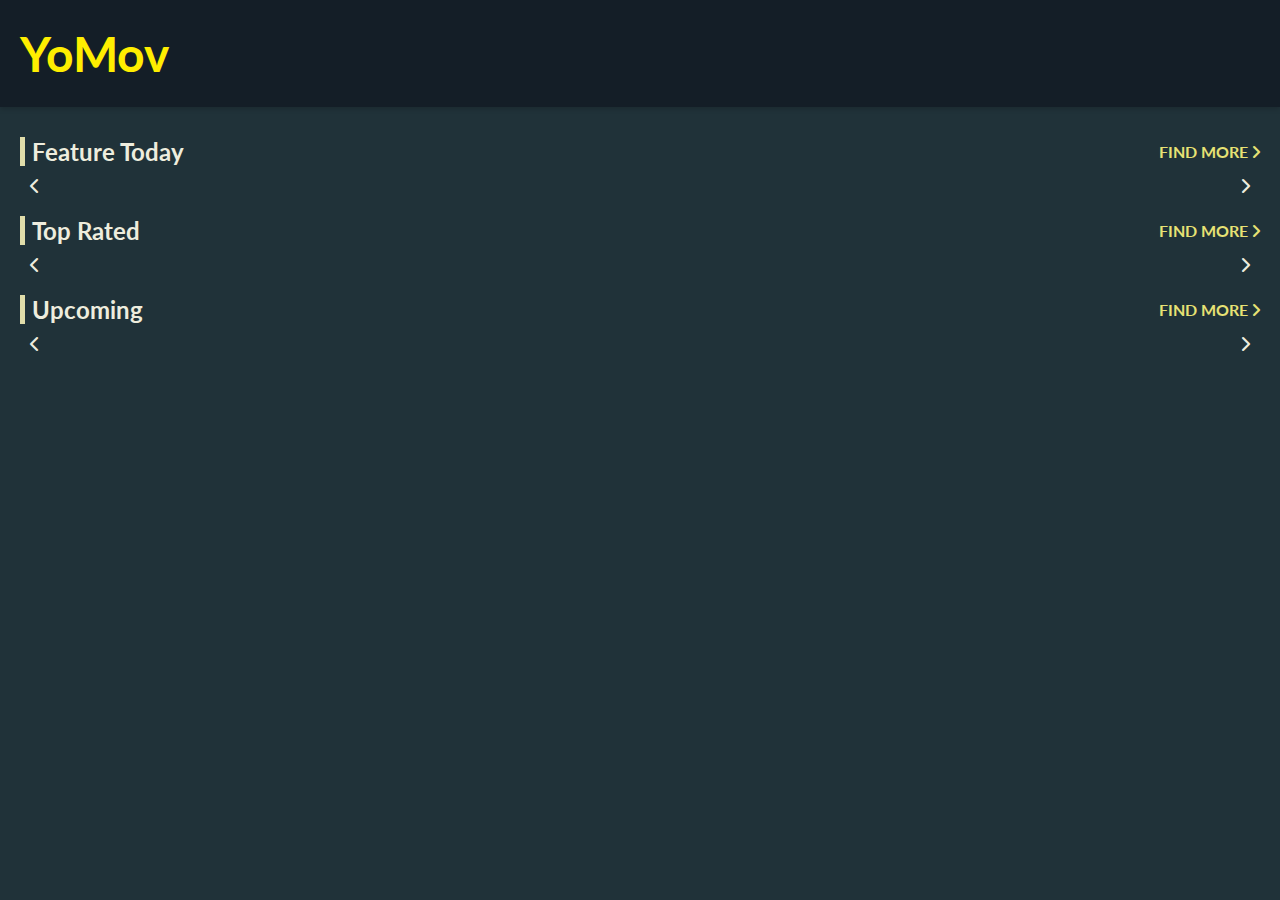
==== index.html @ 43d6a19d "detail scripts" ====
<!DOCTYPE html>
<html lang="en">

<head>
    <meta charset="UTF-8">
    <meta http-equiv="X-UA-Compatible" content="IE=edge">
    <meta name="viewport" content="width=device-width, initial-scale=1.0">
    <title>Filemin</title>
    <link rel="stylesheet" href="css/style.css">
    <!-- Font Awesome -->
    <link rel="stylesheet" href="https://cdnjs.cloudflare.com/ajax/libs/font-awesome/6.0.0/css/all.min.css"
        integrity="sha512-9usAa10IRO0HhonpyAIVpjrylPvoDwiPUiKdWk5t3PyolY1cOd4DSE0Ga+ri4AuTroPR5aQvXU9xC6qOPnzFeg=="
        crossorigin="anonymous" referrerpolicy="no-referrer" />
</head>

<body>
    <!-- Header Section -->
    <header>
        <nav>
            <!-- App Name or Logo -->
            <a href="index.html" class="nav__logo">
                YoMov
            </a>

            <!-- Search Bar -->
            <div>

            </div>
        </nav>
    </header>
    <!-- !Header Section -->

    <!-- Content Section -->
    <main>

        <movie-section title="Feature Today" more-link = "./popular" movie-tag="popular"></movie-section>
        <movie-section title="Top Rated" more-link = "./top-rated" movie-tag="top_rated"></movie-section>
        <movie-section title="Upcoming" more-link = "./upcoming" movie-tag="upcoming"></movie-section>

    </main>
    <!-- !Content Section -->

    <!-- Footer Section -->
    <footer>

    </footer>
    <!-- !Footer Section -->

    <script src="js/api-key.js"></script>
    <script src="js/components.js"></script>
    <script src="js/cardScroll.js"></script>
    <script src="js/util.js"></script>
    <script src="js/index.js"></script>
</body>

</html>
---- css/style.css ----
@import url('https://fonts.googleapis.com/css2?family=Lato:ital,wght@0,100;0,300;0,400;0,700;1,100;1,300;1,400;1,700;1,900&display=swap');

* {
    margin: 0;
    padding: 0;
    box-sizing: border-box;
    text-decoration: none;
    color: black;
    font-family: 'Lato', sans-serif;
    color: #eeedde;
}

body {
    background-color: #203239;
}

header {
    background-color: #141e27;
}

/* navbar */
nav {
    max-width: 1280px;
    padding: 20px 10px;
    margin: auto;
    display: flex;
    box-shadow: 0 2px 5px 0 rgba(0, 0, 0, 0.16);
}

.nav__logo {
    font-size: 48px;
    font-weight: bold;
    color: #ffee00;
    padding: 5px 10px;
    border-radius: 16px;
}

/* !navbar */

main {
    max-width: 1280px;
    padding: 30px 20px 10px 20px;
    margin: auto;
}

.content__container {
    padding: 10px 20px;
}

/* Movie Section */
.movieSection {
    margin-bottom: 30px;
    display: block;
}

.movieSection__head {
    display: flex;
    justify-content: space-between;
    align-items: center;
    font-weight: bold;
    margin-bottom: 20px;
}

.movieSection__head .more__link {
    display: flex;
    gap: 4px;
    align-items: center;
    color: #e7e274 !important;
}
.movieSection__head .more__link span,
.movieSection__head .more__link i {
    color: #e7e274 !important;
}

.movieSection__head .title {
    font-size: 24px;
    position: relative;
    padding-left: 12px;
}

.movieSection__head .title::before {
    content: '';
    position: absolute;
    height: 100%;
    width: 5px;
    margin-left: -12px;
    background-color: #e0ddaa;
}

/* !Movie Section */

/* Movie Card */
.movie__container {
    position: relative;
    height: 100%;
    width: 100%;
}

.movieContainer__card {
    display: flex;
    position: relative;
    gap: 20px;
    min-width: 100%;
    overflow-x: scroll;
    -ms-overflow-style: none;
    scrollbar-width: none;
    -webkit-overflow-scrolling: touch;
    scroll-snap-type: x mandatory;
    scroll-behavior: smooth;
}

.movieContainer__card::-webkit-scrollbar {
    display: none;
}

.movie__card {
    background-color: #141e27;
    min-width: 200px;
    max-width: 200px;
    font-weight: 700;
    display: flex;
    flex-direction: column;
    border-radius: 12px;
    overflow: hidden;
    position: relative;
    scroll-snap-align: center;
}

.movie__card .image {
    height: auto;
}

.movie__card .card__details {
    width: 100%;
    padding: 10px;
}

.card__details .rating {
    margin-bottom: 10px;
    display: flex;
    align-items: center;
    font-size: 14px;
    gap: 3px;
}

.card__details .rating .star {
    color: #f5c518;
}

.card__details .title {
    font-size: 16px;
    text-align: left;
    display: -webkit-box;
    max-height: 50px;
    -webkit-line-clamp: 2;
    -webkit-box-orient: vertical;
    overflow: hidden;
    text-overflow: ellipsis;
    line-height: 1.625;
}

.movie__card:hover > .to__detail {
    display: flex;
}

.movie__card .to__detail {
    background-color: rgba(0, 0, 0, 0.493);
    position: absolute;
    top: 0;
    left: 0px;
    height: 100%;
    width: 100%;
    display: none;
}

/* !Movie Card */

.movie__container .scroll__button {
    position: absolute;
    display: flex;
    width: 100%;
    height: 100%;
}

.movie__container .scroll__button .prev,
.movie__container .scroll__button .next {
    height: 50%;
    display: flex;
    align-items: center;
    width: fit-content;
    background-color: rgba(0, 0, 0, 0.555);
    z-index: 10;
    position: absolute;
    top: 20%;
    padding: 0 10px;
    cursor: pointer;
}

.movie__container .scroll__button .prev {
    left: 0;
}

.movie__container .scroll__button .next {
    right: 0;
}

.hide {
    display: none !important;
}
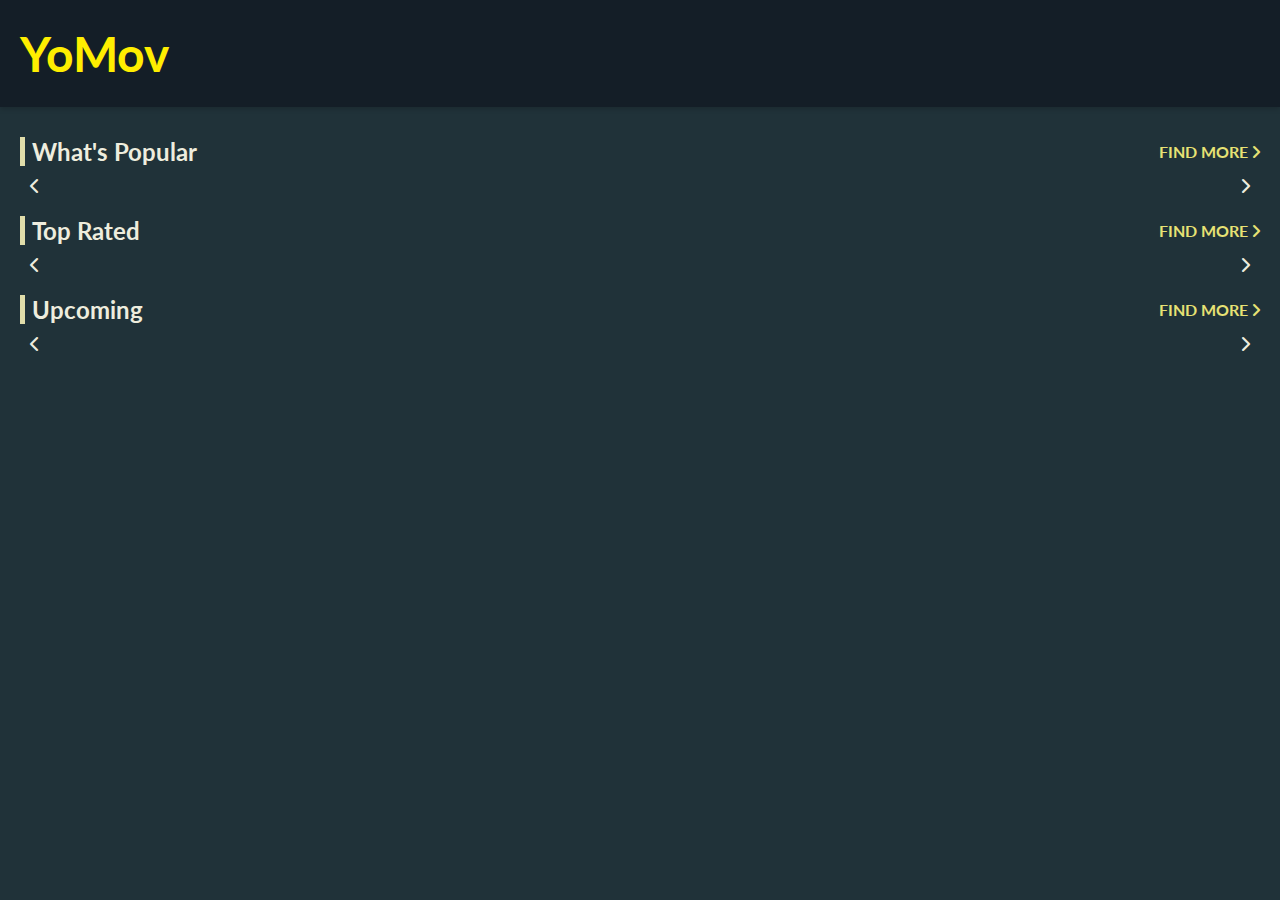
==== commit 6bfcaab0: "detail page layout" ====
--- a/index.html
+++ b/index.html
@@ -5,7 +5,7 @@
     <meta charset="UTF-8">
     <meta http-equiv="X-UA-Compatible" content="IE=edge">
     <meta name="viewport" content="width=device-width, initial-scale=1.0">
-    <title>Filemin</title>
+    <title>YoMov</title>
     <link rel="stylesheet" href="css/style.css">
     <!-- Font Awesome -->
     <link rel="stylesheet" href="https://cdnjs.cloudflare.com/ajax/libs/font-awesome/6.0.0/css/all.min.css"
@@ -15,28 +15,14 @@
 
 <body>
     <!-- Header Section -->
-    <header>
-        <nav>
-            <!-- App Name or Logo -->
-            <a href="index.html" class="nav__logo">
-                YoMov
-            </a>
-
-            <!-- Search Bar -->
-            <div>
-
-            </div>
-        </nav>
-    </header>
+    <nav-bar></nav-bar>
     <!-- !Header Section -->
 
     <!-- Content Section -->
     <main>
-
-        <movie-section title="Feature Today" more-link = "./popular" movie-tag="popular"></movie-section>
+        <movie-section title="What's Popular" more-link = "./popular" movie-tag="popular"></movie-section>
         <movie-section title="Top Rated" more-link = "./top-rated" movie-tag="top_rated"></movie-section>
         <movie-section title="Upcoming" more-link = "./upcoming" movie-tag="upcoming"></movie-section>
-
     </main>
     <!-- !Content Section -->
 
--- a/css/style.css
+++ b/css/style.css
@@ -207,3 +207,124 @@
 .hide {
     display: none !important;
 }
+
+/* Detail Page */
+#detailSection {
+    padding: 0;
+    max-width: none;
+}
+
+.detail__container {
+    display: flex;
+    gap: 40px;
+    align-items: center;
+    max-width: 1280px;
+    margin: auto;
+    padding: 20px 40px;
+}
+
+@media screen and (max-width: 768px) {
+    .detail__container {
+        flex-direction: column;
+    }
+}
+
+.detail__bg {
+    background-position: right -200px top;
+    background-size: cover;
+    background-repeat: no-repeat;
+    background-image: url(https://www.themoviedb.org/t/p/w1920_and_h800_multi_faces/4OTYefcAlaShn6TGVK33UxLW9R7.jpg);
+}
+
+.bg__layer {
+    background: linear-gradient(
+        to bottom right,
+        rgb(11, 48, 51),
+        rgba(10.5, 31.5, 52.5, 0.84)
+    );
+}
+
+.detail__container .poster {
+    position: relative;
+    display: block;
+    width: 300px;
+}
+
+.poster__container {
+    position: relative;
+    border-radius: 10px;
+    overflow: hidden;
+    cursor: pointer;
+}
+
+.detail__container .poster img {
+    width: 300px;
+}
+
+.detail__container .poster .layer {
+    position: absolute;
+    height: 100%;
+    width: 100%;
+    display: none;
+    align-items: center;
+    justify-content: center;
+    background-color: rgba(0, 0, 0, 0.452);
+    border: none;
+    top: 0;
+    left: 0;
+}
+
+.detail__container .poster .layer i {
+    font-size: 42px;
+    color: #eeedde;
+}
+
+.detail__container .poster__container:hover > img {
+    filter: blur(10px);
+}
+
+.detail__container .poster__container:hover > .layer {
+    display: flex;
+}
+
+.details {
+    display: flex;
+    flex-direction: column;
+    gap: 20px;
+}
+
+.header__title {
+    margin-bottom: 5px;
+}
+
+.header__title .title {
+    font-size: 36px;
+    font-weight: bolder;
+}
+
+.header__title .year {
+    font-size: 30px;
+    font-weight: 700px;
+}
+
+.details .studio p {
+    font-style: italic;
+    font-weight: 400;
+    color: #c4c3bf;
+}
+
+.details .rating i {
+    color: #f5c518;
+}
+
+.details .rating span {
+    font-weight: bold;
+}
+
+.overview h3 {
+    margin-bottom: 12px;
+}
+
+.overview p {
+    line-height: 1.5em;
+}
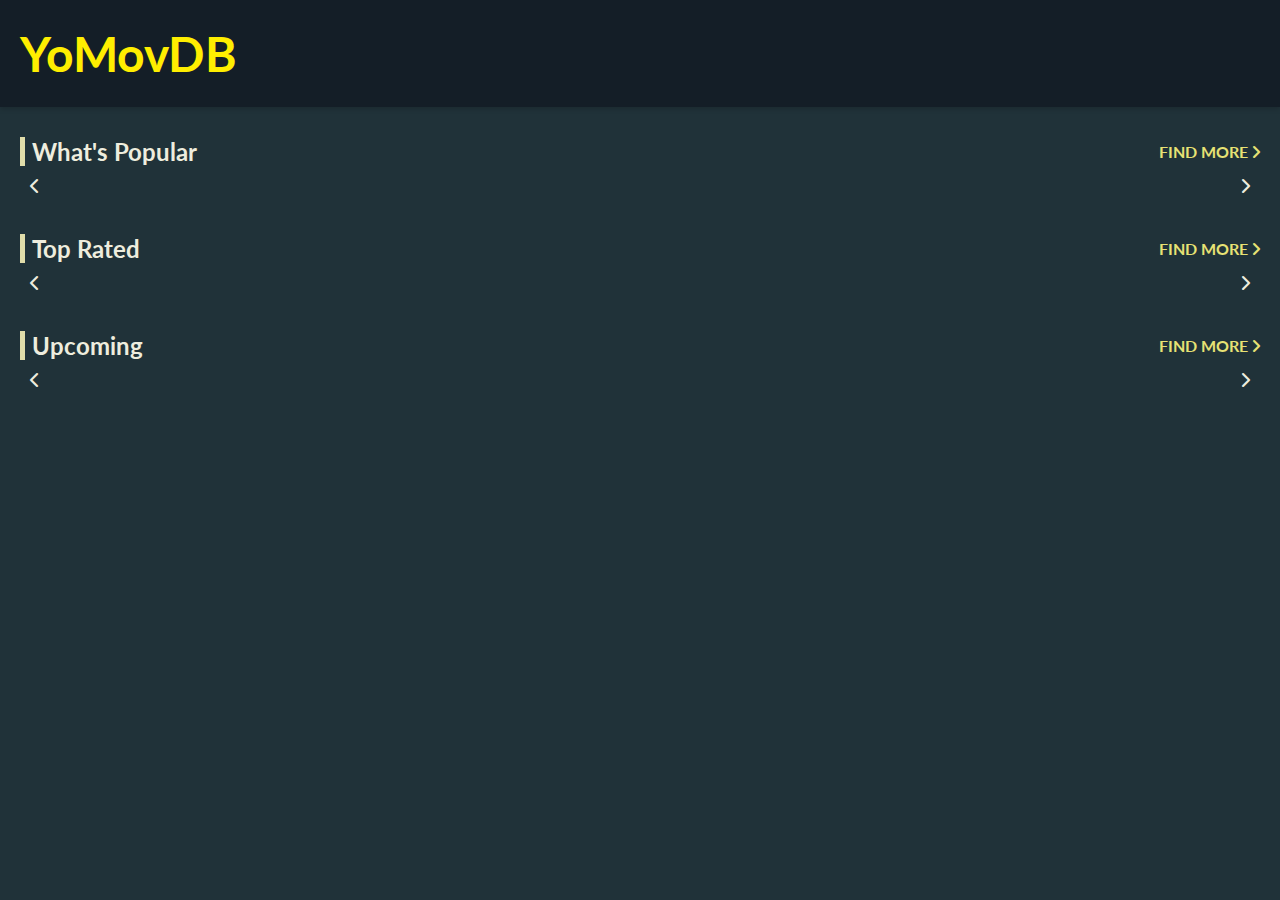
==== commit ce48c31c: "change app name" ====
--- a/index.html
+++ b/index.html
@@ -5,7 +5,7 @@
     <meta charset="UTF-8">
     <meta http-equiv="X-UA-Compatible" content="IE=edge">
     <meta name="viewport" content="width=device-width, initial-scale=1.0">
-    <title>YoMov</title>
+    <title>YoMovDB - Your Movie Database</title>
     <link rel="stylesheet" href="css/style.css">
     <!-- Font Awesome -->
     <link rel="stylesheet" href="https://cdnjs.cloudflare.com/ajax/libs/font-awesome/6.0.0/css/all.min.css"
@@ -20,9 +20,9 @@
 
     <!-- Content Section -->
     <main>
-        <movie-section title="What's Popular" more-link = "./popular" movie-tag="popular"></movie-section>
-        <movie-section title="Top Rated" more-link = "./top-rated" movie-tag="top_rated"></movie-section>
-        <movie-section title="Upcoming" more-link = "./upcoming" movie-tag="upcoming"></movie-section>
+        <movie-section title="What's Popular" more-link = "./movie.html?popular" movie-tag="popular"></movie-section>
+        <movie-section title="Top Rated" more-link = "./movie.html?top-rated" movie-tag="top_rated"></movie-section>
+        <movie-section title="Upcoming" more-link = "./movie.html?upcoming" movie-tag="upcoming"></movie-section>
     </main>
     <!-- !Content Section -->
 
--- a/css/style.css
+++ b/css/style.css
@@ -14,6 +14,12 @@
     background-color: #203239;
 }
 
+.container {
+    max-width: 1280px;
+    margin: auto;
+    padding: 20px;
+}
+
 header {
     background-color: #141e27;
 }
@@ -49,7 +55,7 @@
 
 /* Movie Section */
 .movieSection {
-    margin-bottom: 30px;
+    margin-bottom: 48px;
     display: block;
 }
 
@@ -136,11 +142,21 @@
 }
 
 .card__details .rating {
+    display: flex;
+    align-items: center;
+    font-size: 14px;
+    gap: 3px;
+}
+
+.card__details .info {
+    display: flex;
     margin-bottom: 10px;
-    display: flex;
-    align-items: center;
-    font-size: 14px;
-    gap: 3px;
+    align-items: center;
+    justify-content: space-between;
+}
+
+.card__details .info .releaseDate {
+    font-size: 14px;
 }
 
 .card__details .rating .star {
@@ -220,20 +236,13 @@
     align-items: center;
     max-width: 1280px;
     margin: auto;
-    padding: 20px 40px;
+    padding: 20px 20px;
 }
 
 @media screen and (max-width: 768px) {
     .detail__container {
         flex-direction: column;
     }
-}
-
-.detail__bg {
-    background-position: right -200px top;
-    background-size: cover;
-    background-repeat: no-repeat;
-    background-image: url(https://www.themoviedb.org/t/p/w1920_and_h800_multi_faces/4OTYefcAlaShn6TGVK33UxLW9R7.jpg);
 }
 
 .bg__layer {
@@ -258,6 +267,7 @@
 }
 
 .detail__container .poster img {
+    display: block;
     width: 300px;
 }
 
@@ -287,14 +297,18 @@
     display: flex;
 }
 
-.details {
+.detail__container .details {
     display: flex;
     flex-direction: column;
-    gap: 20px;
+    gap: 10px;
 }
 
 .header__title {
     margin-bottom: 5px;
+}
+
+.header__info {
+    font-size: 14px;
 }
 
 .header__title .title {
@@ -307,7 +321,7 @@
     font-weight: 700px;
 }
 
-.details .studio p {
+.details .tagline p {
     font-style: italic;
     font-weight: 400;
     color: #c4c3bf;
@@ -328,3 +342,54 @@
 .overview p {
     line-height: 1.5em;
 }
+
+.mainCrew {
+    margin-top: 20px;
+    display: flex;
+    flex-wrap: wrap;
+    column-gap: 100px;
+    row-gap: 10px;
+}
+
+.mainCrew .name {
+    font-weight: bolder;
+    font-weight: 16px;
+}
+
+.mainCrew .job {
+    font-size: 14px;
+}
+
+.more__details {
+    margin-top: 10px;
+}
+
+.more__details .details {
+    display: grid;
+    grid-template-columns: auto auto auto;
+    grid-template-rows: auto auto;
+    /* grid-auto-flow: column; */
+    /* justify-content: space-between; */
+    gap: 20px;
+}
+
+.more__details .detail__title {
+    font-weight: bold;
+    font-size: 14px;
+}
+
+.more__details .value {
+    font-size: 12px;
+}
+
+.more__details .detail__item {
+    position: relative;
+    display: flex;
+    align-items: center;
+    gap: 8px;
+}
+
+.more__details .detail__item .icon {
+    display: block;
+    font-size: 24px;
+}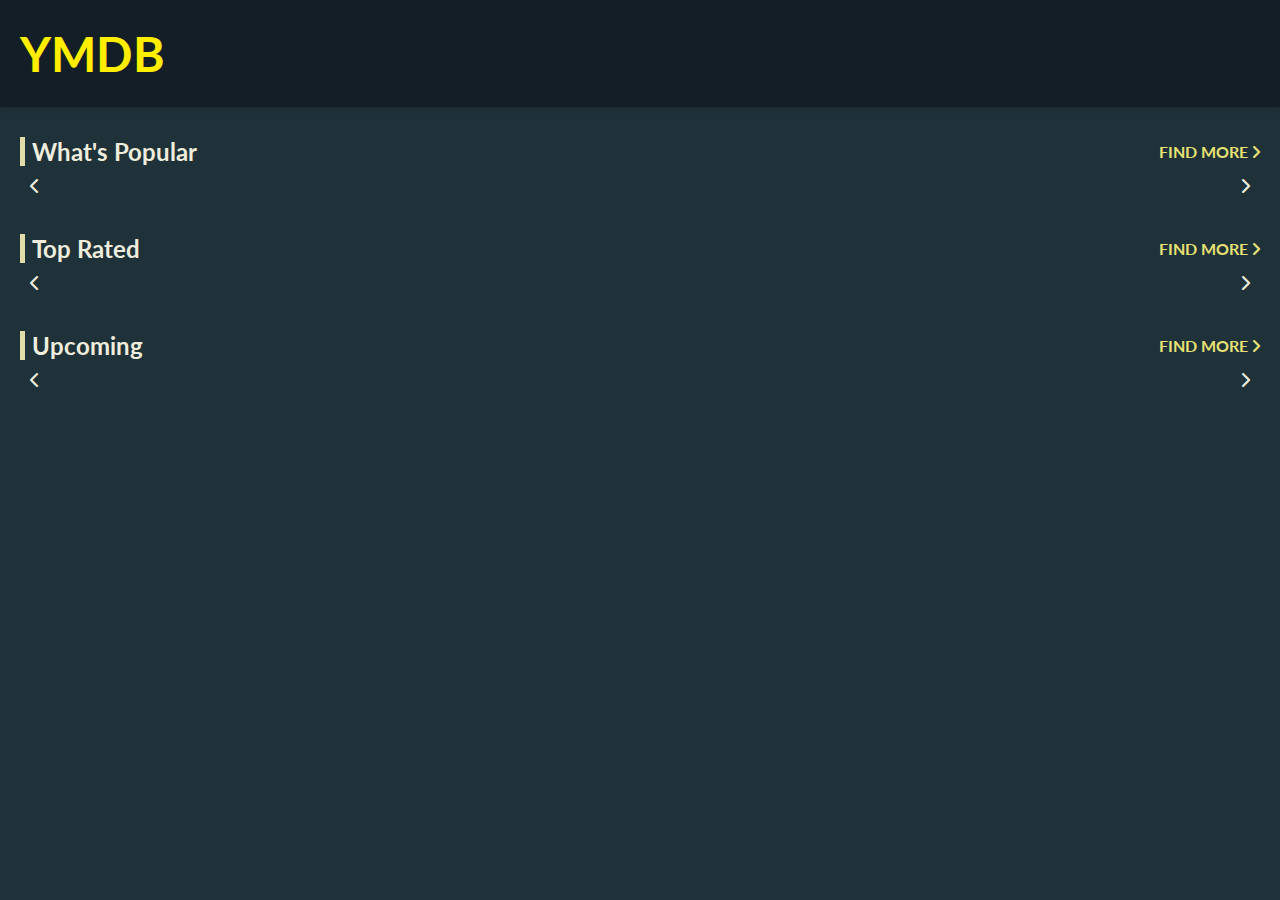
==== commit 67c30f4c: "find more movies" ====
--- a/index.html
+++ b/index.html
@@ -5,7 +5,7 @@
     <meta charset="UTF-8">
     <meta http-equiv="X-UA-Compatible" content="IE=edge">
     <meta name="viewport" content="width=device-width, initial-scale=1.0">
-    <title>YoMovDB - Your Movie Database</title>
+    <title>YMDB - Your Movie Database</title>
     <link rel="stylesheet" href="css/style.css">
     <!-- Font Awesome -->
     <link rel="stylesheet" href="https://cdnjs.cloudflare.com/ajax/libs/font-awesome/6.0.0/css/all.min.css"
@@ -21,7 +21,7 @@
     <!-- Content Section -->
     <main>
         <movie-section title="What's Popular" more-link = "./movie.html?popular" movie-tag="popular"></movie-section>
-        <movie-section title="Top Rated" more-link = "./movie.html?top-rated" movie-tag="top_rated"></movie-section>
+        <movie-section title="Top Rated" more-link = "./movie.html?top_rated" movie-tag="top_rated"></movie-section>
         <movie-section title="Upcoming" more-link = "./movie.html?upcoming" movie-tag="upcoming"></movie-section>
     </main>
     <!-- !Content Section -->
--- a/css/style.css
+++ b/css/style.css
@@ -59,6 +59,14 @@
     display: block;
 }
 
+.movieSection__container {
+    display: flex;
+    flex-wrap: wrap;
+    gap: 40px;
+    margin-bottom: 20px;
+    justify-content: center;
+}
+
 .movieSection__head {
     display: flex;
     justify-content: space-between;
@@ -81,6 +89,7 @@
 .movieSection__head .title {
     font-size: 24px;
     position: relative;
+    text-transform: capitalize;
     padding-left: 12px;
 }
 
@@ -392,4 +401,24 @@
 .more__details .detail__item .icon {
     display: block;
     font-size: 24px;
+}
+
+
+/*  */
+
+.btn__more {
+    display: inline-flex;
+    padding: 12px 18px;
+    background-color: #141e27;
+    width: 95%;
+    margin: 0 auto;
+    justify-content: center;
+    border-radius: 8px;
+    font-size: 18px;
+    font-weight: bold;
+    cursor: pointer;
+}
+
+.btn__more:hover {
+    opacity: 0.7;
 }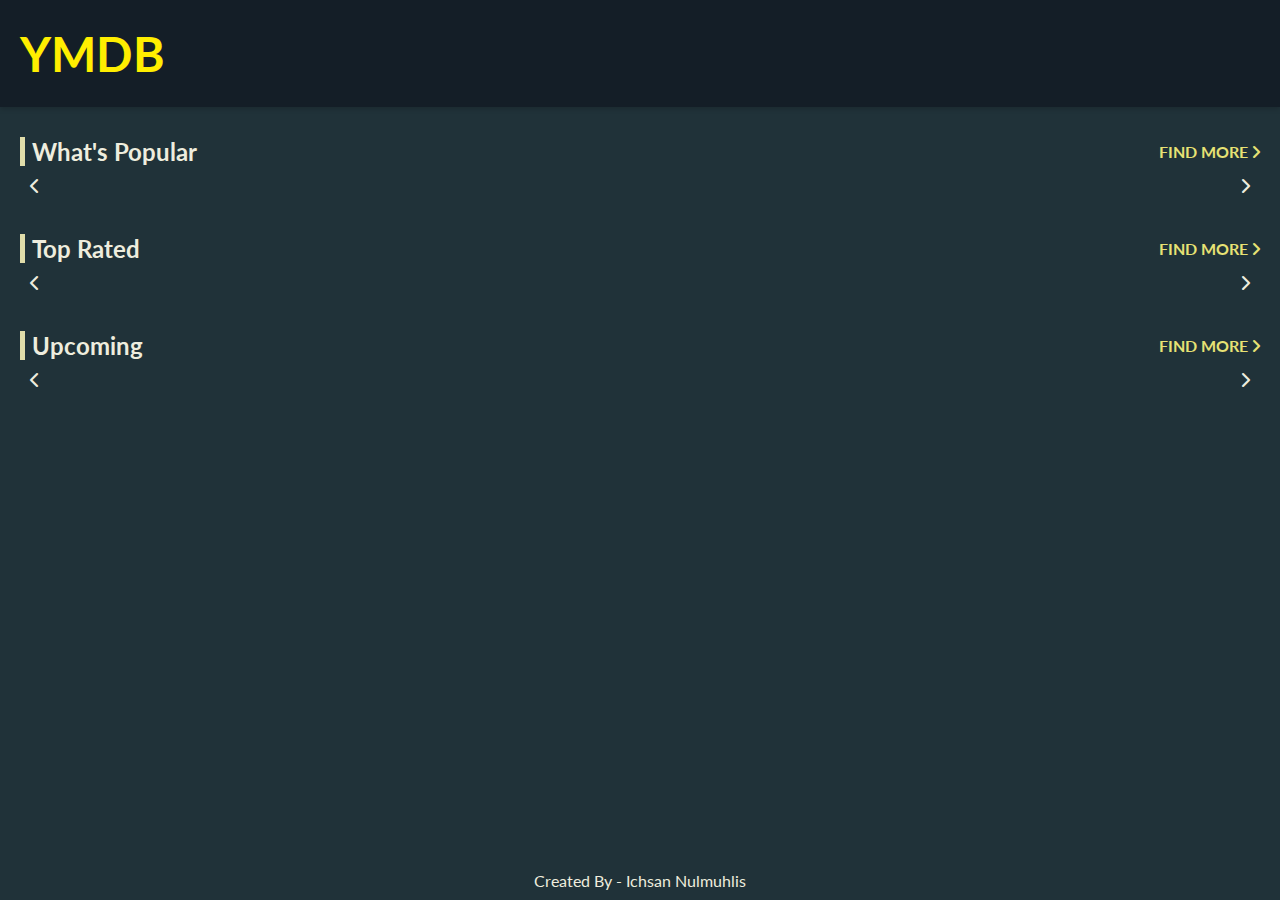
==== commit 87dc24ff: "update components" ====
--- a/index.html
+++ b/index.html
@@ -14,22 +14,22 @@
 </head>
 
 <body>
-    <!-- Header Section -->
-    <nav-bar></nav-bar>
-    <!-- !Header Section -->
+    <div class="wrapper">
+        <!-- Header Section -->
+        <nav-bar></nav-bar>
+        <!-- !Header Section -->
 
-    <!-- Content Section -->
-    <main>
-        <movie-section title="What's Popular" more-link = "./movie.html?popular" movie-tag="popular"></movie-section>
-        <movie-section title="Top Rated" more-link = "./movie.html?top_rated" movie-tag="top_rated"></movie-section>
-        <movie-section title="Upcoming" more-link = "./movie.html?upcoming" movie-tag="upcoming"></movie-section>
-    </main>
-    <!-- !Content Section -->
+        <!-- Content Section -->
+        <main>
+            <movie-section title="What's Popular" more-link="./movie.html?popular" movie-tag="popular"></movie-section>
+            <movie-section title="Top Rated" more-link="./movie.html?top_rated" movie-tag="top_rated"></movie-section>
+            <movie-section title="Upcoming" more-link="./movie.html?upcoming" movie-tag="upcoming"></movie-section>
+        </main>
+        <!-- !Content Section -->
+    </div>
 
     <!-- Footer Section -->
-    <footer>
-
-    </footer>
+    <my-footer></my-footer>
     <!-- !Footer Section -->
 
     <script src="js/api-key.js"></script>
--- a/css/style.css
+++ b/css/style.css
@@ -10,8 +10,20 @@
     color: #eeedde;
 }
 
-body {
+html, body {
+    height: 100%;
     background-color: #203239;
+}
+
+.wrapper {
+    min-height: calc(100vh - 40px);
+}
+
+footer {
+    height: 40px;
+    display: flex;
+    justify-content: center;
+    align-items: center;
 }
 
 .container {
@@ -47,6 +59,7 @@
     max-width: 1280px;
     padding: 30px 20px 10px 20px;
     margin: auto;
+    flex-grow: 1;
 }
 
 .content__container {
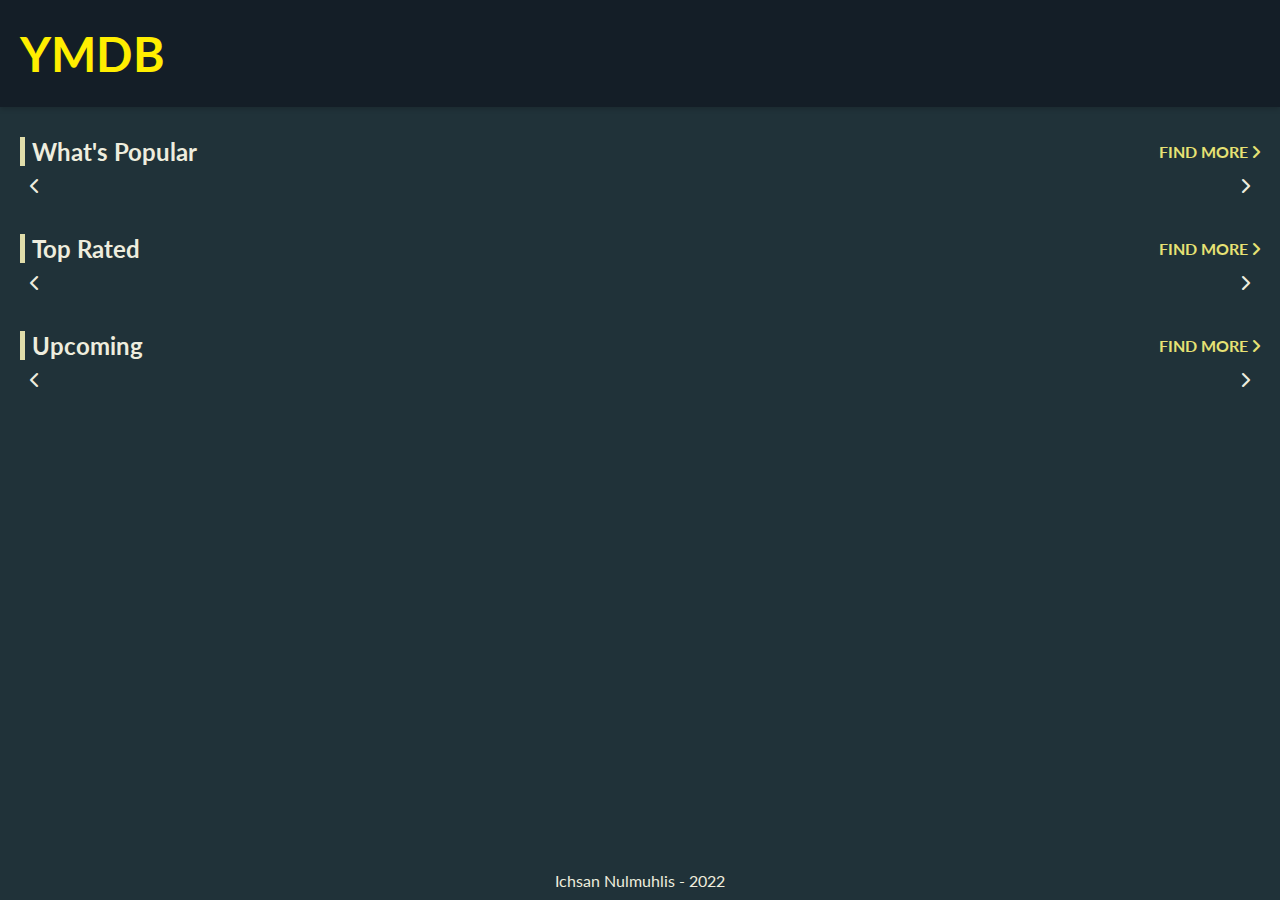
==== commit 8597cfd8: "update detail page" ====
--- a/index.html
+++ b/index.html
@@ -34,7 +34,7 @@
 
     <script src="js/api-key.js"></script>
     <script src="js/components.js"></script>
-    <script src="js/cardScroll.js"></script>
+    <script src="js/movieScroll.js"></script>
     <script src="js/util.js"></script>
     <script src="js/index.js"></script>
 </body>
--- a/css/style.css
+++ b/css/style.css
@@ -5,12 +5,12 @@
     padding: 0;
     box-sizing: border-box;
     text-decoration: none;
-    color: black;
     font-family: 'Lato', sans-serif;
     color: #eeedde;
 }
 
-html, body {
+html,
+body {
     height: 100%;
     background-color: #203239;
 }
@@ -415,7 +415,6 @@
     display: block;
     font-size: 24px;
 }
-
 
 /*  */
 
@@ -434,4 +433,166 @@
 
 .btn__more:hover {
     opacity: 0.7;
-}+}
+
+.detail__explore__wrapper {
+    display: flex;
+    max-width: 1280px;
+    flex-wrap: wrap;
+    padding: 20px;
+    margin: auto;
+    gap: 40px;
+}
+
+.credits {
+    overflow: hidden;
+    max-width: 800px;
+}
+
+.expolore {
+    max-width: 480px;
+}
+
+@media screen and (max-width: 1068px) {
+    .credits {
+        max-width: none;
+        width: 100%;
+    }
+
+    .expolore {
+        max-width: none;
+        width: 100%;
+    }
+}
+
+.header {
+    font-size: 24px;
+    font-weight: bolder;
+    margin-bottom: 18px;
+    position: relative;
+    margin-left: 12px;
+}
+
+.header::before {
+    content: '';
+    position: absolute;
+    height: 100%;
+    width: 5px;
+    margin-left: -12px;
+    background-color: #e0ddaa;
+}
+
+.credits .cast {
+    margin-bottom: 20px;
+}
+
+.cast__container {
+    display: flex;
+    overflow-x: scroll;
+    gap: 20px;
+    padding-bottom: 10px;
+    position: relative;
+}
+
+.cast__contain {
+    position: relative;
+    width: 100%;
+    height: 100%;
+}
+
+.cast__container .cast__card {
+    background-color: #141e27;
+    min-width: 150px;
+    max-width: 150px;
+    border-radius: 8px;
+    box-shadow: 0 4px 8px 0 rgba(0, 0, 0, 0.2);
+}
+
+.cast__card:hover {
+    box-shadow: 0 8px 16px 0 rgba(0, 0, 0, 0.2);
+}
+
+.cast__img {
+    width: 100%;
+    display: block;
+}
+
+.cast__info {
+    padding: 8px 8px 8px;
+}
+
+.cast__info .cast__name {
+    font-weight: bold;
+    font-size: 16px;
+    line-height: 1.5em;
+}
+
+.cast__info .cast__job {
+    font-size: 14px;
+}
+
+/* Review */
+
+.review__box {
+    display: flex;
+    width: 100%;
+    flex-direction: column;
+    gap: 20px;
+}
+
+.review__container {
+    display: flex;
+    gap: 40px;
+    background-color: #141e27;
+    padding: 20px;
+    border-radius: 5px;
+}
+
+.review__user {
+    margin-bottom: 12px;
+    font-size: 20px;
+    font-weight: bolder;
+    display: flex;
+    gap: 20px;
+}
+
+.rating__label {
+    background-color: #c4c3bf;
+    width: fit-content;
+    color: #141e27;
+    font-size: 12px;
+    padding: 2px 8px 2px 12px;
+    border-radius: 5px;
+    display: flex;
+    align-items: center;
+    gap: 2px;
+}
+
+.rating__label i {
+    color: #141e27;
+    font-size: 10px;
+}
+
+.review__content {
+    font-size: 16px;
+}
+
+/* !Review */
+
+
+
+
+/* SCROLLBAR */
+::-webkit-scrollbar {
+    width: 10px;
+    height: 10px;
+}
+
+::-webkit-scrollbar-track {
+    border-radius: 10px;
+}
+
+::-webkit-scrollbar-thumb {
+    background: #141e27;
+    border-radius: 10px;
+}
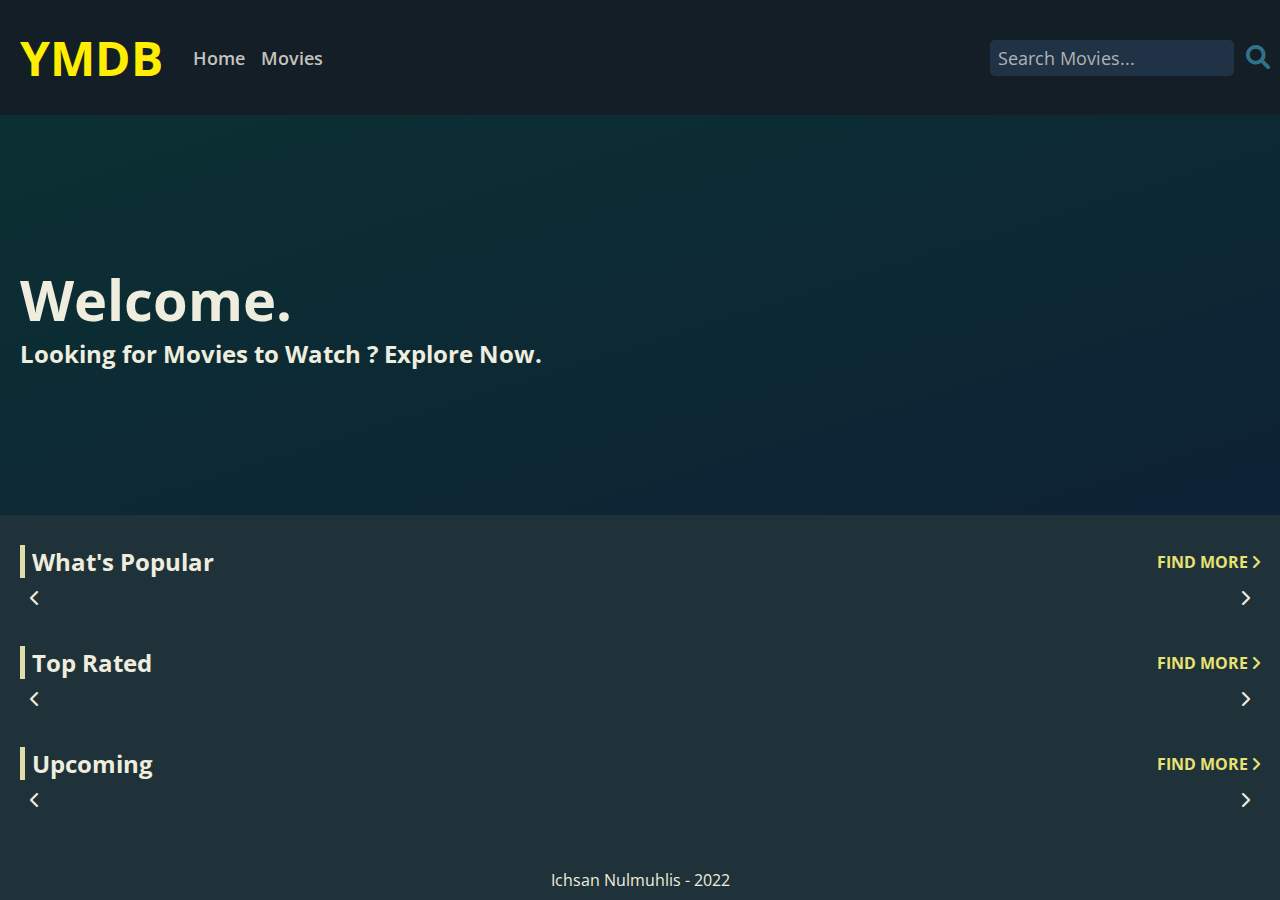
==== commit 331afa55: "add favicon and hero section on landing page" ====
--- a/index.html
+++ b/index.html
@@ -11,6 +11,7 @@
     <link rel="stylesheet" href="https://cdnjs.cloudflare.com/ajax/libs/font-awesome/6.0.0/css/all.min.css"
         integrity="sha512-9usAa10IRO0HhonpyAIVpjrylPvoDwiPUiKdWk5t3PyolY1cOd4DSE0Ga+ri4AuTroPR5aQvXU9xC6qOPnzFeg=="
         crossorigin="anonymous" referrerpolicy="no-referrer" />
+    <link rel="shortcut icon" href="assets/favicon.ico" type="image/x-icon">
 </head>
 
 <body>
@@ -20,6 +21,7 @@
         <!-- !Header Section -->
 
         <!-- Content Section -->
+        <hero-section></hero-section>
         <main>
             <movie-section title="What's Popular" more-link="./movie.html?popular" movie-tag="popular"></movie-section>
             <movie-section title="Top Rated" more-link="./movie.html?top_rated" movie-tag="top_rated"></movie-section>
--- a/css/style.css
+++ b/css/style.css
@@ -1,11 +1,10 @@
-@import url('https://fonts.googleapis.com/css2?family=Lato:ital,wght@0,100;0,300;0,400;0,700;1,100;1,300;1,400;1,700;1,900&display=swap');
-
+@import url('https://fonts.googleapis.com/css2?family=Open+Sans:ital,wght@0,300;0,400;0,500;0,600;0,700;0,800;1,300;1,400;1,500;1,600;1,700;1,800&display=swap');
 * {
     margin: 0;
     padding: 0;
     box-sizing: border-box;
     text-decoration: none;
-    font-family: 'Lato', sans-serif;
+    font-family: 'Open Sans', sans-serif;
     color: #eeedde;
 }
 
@@ -38,11 +37,124 @@
 
 /* navbar */
 nav {
+    position: relative;
     max-width: 1280px;
     padding: 20px 10px;
     margin: auto;
     display: flex;
+    gap: 20px;
+    align-items: center;
     box-shadow: 0 2px 5px 0 rgba(0, 0, 0, 0.16);
+}
+
+.nav__leftGroup {
+    display: flex;
+    align-items: center;
+    gap: 20px;
+}
+
+.nav__rightGroup__large {
+    display: flex;
+    align-items: center;
+    justify-content: space-between;
+    width: 100%;
+}
+
+.nav__rightGroup__small {
+    margin-left: auto;
+    display: none;
+}
+
+.button__menu {
+    cursor: pointer;
+}
+
+.button__menu:hover {
+    opacity: 0.7;
+}
+
+.button__menu i {
+    font-size: 28px;
+    color: #31728a;
+}
+
+.button__menuClose i {
+    font-size: 28px;
+    color: #31728a;
+}
+
+.menu__small {
+    --menu--display: none;
+    display: var(--menu--display);
+    position: fixed;
+    right: 0;
+    top: 0;
+    background-color: rgb(27, 41, 53);
+    height: 100vh;
+    width: 100vw;
+    z-index: 100;
+    padding: 40px;
+    overflow-y: auto;
+}
+
+.menu__wrap {
+    display: flex;
+    flex-direction: column;
+    gap: 20px;
+}
+
+.menu__small input[type='text'] {
+    width: 100%;
+}
+
+.menu__small .nav__item {
+    flex-direction: column;
+    align-items: baseline;
+}
+
+@media screen and (max-width: 767px) {
+    .nav__rightGroup__large {
+        display: none;
+    }
+    .nav__rightGroup__small {
+        display: block;
+    }
+}
+
+.hero__section {
+    position: relative;
+    height: 400px;
+    display: flex;
+    align-items: center;
+    justify-content: start;
+    background-position: right -200px top;
+    background-image: url(https://www.themoviedb.org/t/p/w1920_and_h800_multi_faces/iQFcwSGbZXMkeyKrxbPnwnRo5fl.jpg);
+    background-repeat: no-repeat;
+    background-size: cover;
+}
+
+.hero__section::before {
+    content: '';
+    position: absolute;
+    width: 100%;
+    height: 100%;
+    background: linear-gradient(
+        to bottom right,
+        rgb(11, 48, 51),
+        rgba(10.5, 31.5, 52.5, 0.84)
+    );
+}
+
+.hero__section > div {
+    width: 100%;
+    max-width: 1280px;
+    margin: auto;
+    padding: 20px;
+    z-index: 20;
+}
+
+.hero__section h1 {
+    font-size: 56px;
 }
 
 .nav__logo {
@@ -51,6 +163,56 @@
     color: #ffee00;
     padding: 5px 10px;
     border-radius: 16px;
+}
+
+.nav__item {
+    font-size: 18px;
+    font-weight: 600;
+    display: flex;
+    align-items: center;
+    gap: 16px;
+}
+
+.item__menu {
+    color: #c4c3bf;
+    cursor: pointer;
+}
+
+.item__menu:hover {
+    opacity: 0.7;
+}
+
+.search__form {
+    display: flex;
+    align-items: center;
+    gap: 12px;
+}
+
+.search__form input[type='text'] {
+    font-size: 18px;
+    padding: 6px 8px;
+    background-color: #203346;
+    border: none;
+    border-radius: 5px;
+}
+
+.search__form input:focus {
+    border: none;
+    outline: none;
+}
+
+.search__form input::placeholder {
+    color: rgb(177, 177, 177);
+}
+
+.button__search {
+    background: none;
+    border: none;
+}
+
+.button__search i {
+    font-size: 24px;
+    color: #31728a;
 }
 
 /* !navbar */
@@ -145,13 +307,29 @@
     background-color: #141e27;
     min-width: 200px;
     max-width: 200px;
-    font-weight: 700;
+    font-weight: 600;
     display: flex;
     flex-direction: column;
     border-radius: 12px;
     overflow: hidden;
     position: relative;
     scroll-snap-align: center;
+}
+
+@media screen and (max-width: 479px) {
+    .movie__card {
+        min-width: 145px;
+        max-width: 145px;
+    }
+
+    .movieSection__container {
+        gap: 20px;
+    }
+
+    .recom__container .movie__card {
+        min-width: 150px !important;
+        max-width: 150px !important;
+    }
 }
 
 .movie__card .image {
@@ -252,6 +430,42 @@
     max-width: none;
 }
 
+.trailer__container {
+    --trailer--display: none;
+    z-index: 9999;
+    position: fixed;
+    background-color: rgba(0, 0, 0, 0.63);
+    width: 100%;
+    height: 100%;
+    align-items: center;
+    justify-content: center;
+    display: var(--trailer--display);
+    top: 50%;
+    left: 50%;
+    transform: translateX(-50%) translateY(-50%);
+}
+
+.trailer__wrapper {
+    aspect-ratio: 16 / 9;
+    position: relative;
+    display: block;
+    width: 70%;
+}
+
+@media (orientation: portrait) {
+    .trailer__wrapper {
+        aspect-ratio: 16 / 9;
+        width: 100%;
+        background-color: red;
+    }
+}
+
+.trailer__wrapper .video {
+    display: block;
+    width: 100%;
+    height: 100%;
+}
+
 .detail__container {
     display: flex;
     gap: 40px;
@@ -419,7 +633,8 @@
 /*  */
 
 .btn__more {
-    display: inline-flex;
+    --more--display: inline-flex;
+    display: var(--more--display);
     padding: 12px 18px;
     background-color: #141e27;
     width: 95%;
@@ -438,30 +653,38 @@
 .detail__explore__wrapper {
     display: flex;
     max-width: 1280px;
-    flex-wrap: wrap;
     padding: 20px;
     margin: auto;
     gap: 40px;
 }
 
 .credits {
+    flex: 5;
     overflow: hidden;
-    max-width: 800px;
-}
-
-.expolore {
-    max-width: 480px;
-}
-
-@media screen and (max-width: 1068px) {
+}
+
+.explore {
+    flex: 1;
+}
+
+@media screen and (max-width: 767px) {
+    .detail__explore__wrapper {
+        flex-direction: column;
+    }
     .credits {
         max-width: none;
         width: 100%;
     }
 
-    .expolore {
+    .explore {
         max-width: none;
         width: 100%;
+    }
+
+    .explore .recom__container {
+        flex-direction: row;
+        flex-wrap: wrap;
+        justify-content: center;
     }
 }
 
@@ -579,8 +802,24 @@
 
 /* !Review */
 
-
-
+/* Recomendation */
+
+.explore {
+    width: auto;
+}
+
+.recom__container {
+    display: flex;
+    width: 100%;
+    flex-direction: column;
+    flex-wrap: wrap;
+    gap: 20px;
+}
+
+.recom__container .movie__card {
+    min-width: 200px;
+    max-width: 200px;
+}
 
 /* SCROLLBAR */
 ::-webkit-scrollbar {
